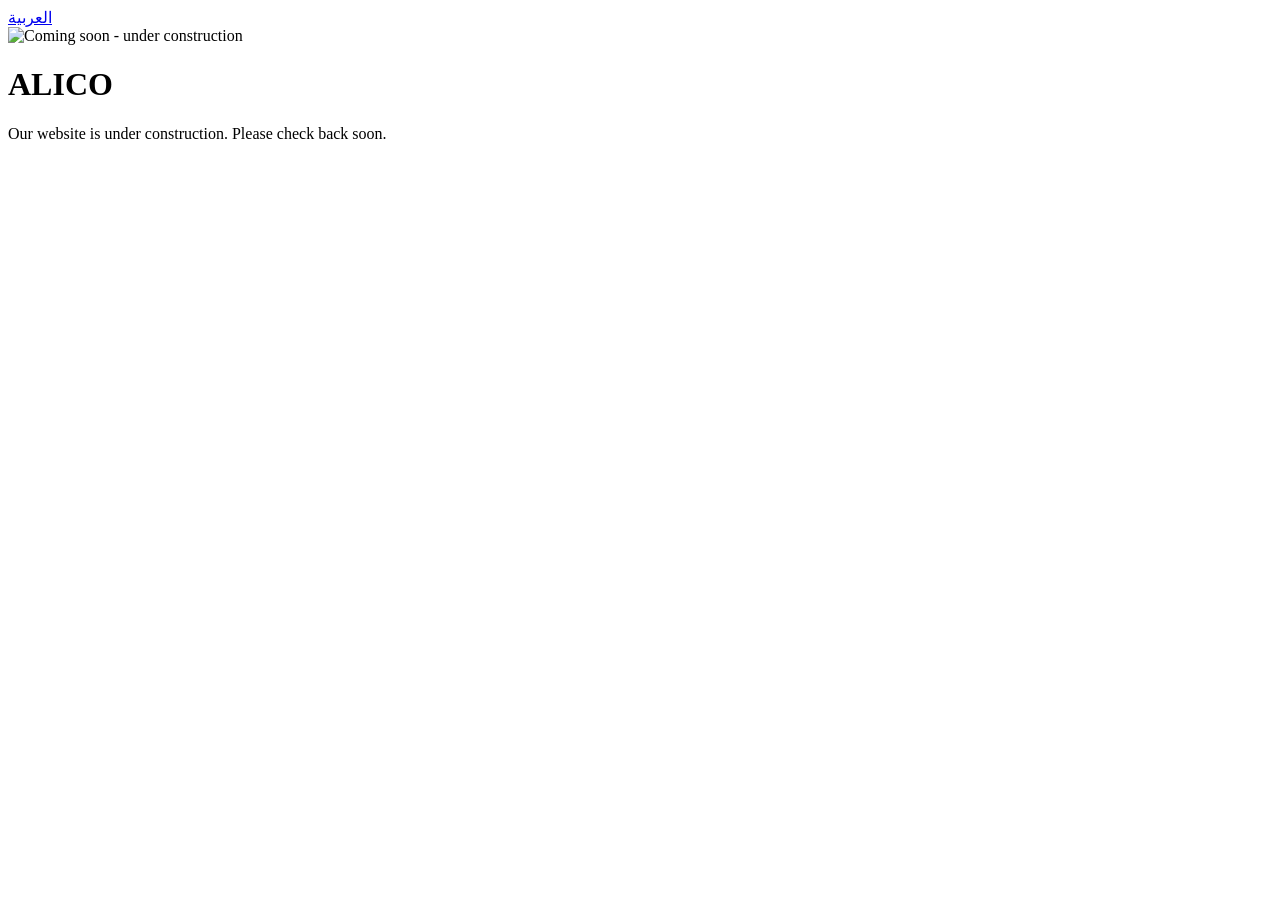
==== public/en/index.html @ 871c77d1 "Make Arabic the default language Arabic is now served from / and English moves to /en/. Language swi" ====
<!DOCTYPE html>
<html lang="en" dir="ltr">
<head>
    <meta charset="UTF-8">
    <meta name="viewport" content="width=device-width, initial-scale=1.0">

    <title>ALICO - Coming Soon</title>

    <link rel="alternate" hreflang="ar" href="/">
    <link rel="stylesheet" href="/style.css">
</head>

<body>
    <a class="lang-switch" href="/" hreflang="ar" lang="ar">العربية</a>

    <main>
        <img src="/under-construction.svg" alt="Coming soon - under construction">

        <h1>ALICO</h1>
        <p>Our website is under construction. Please check back soon.</p>
    </main>
</body>
</html>
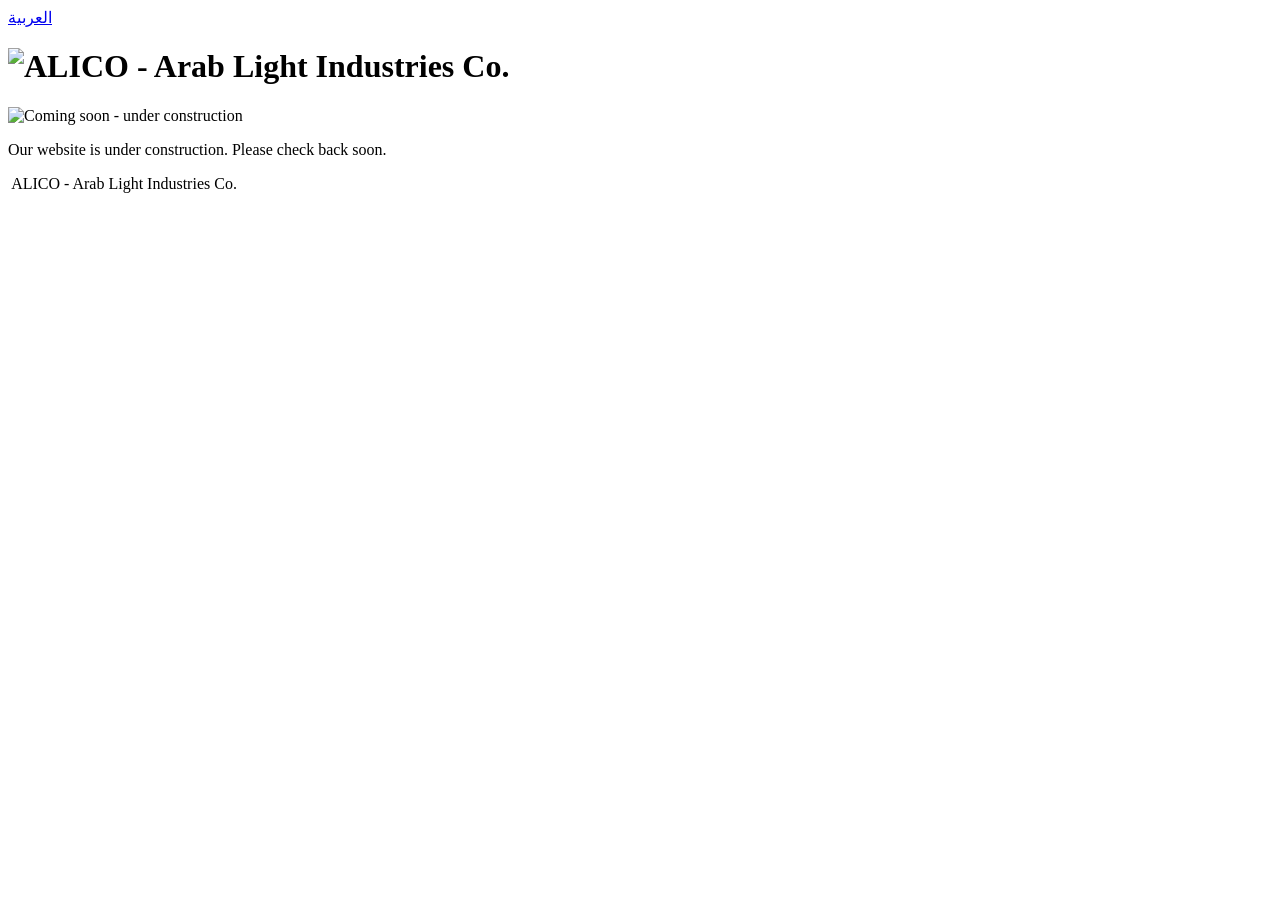
==== commit aa382ca2: "Add ALICO logos and rebrand the under-construction page Adds the circular logo (favicon and footer e" ====
--- a/public/en/index.html
+++ b/public/en/index.html
@@ -3,9 +3,11 @@
 <head>
     <meta charset="UTF-8">
     <meta name="viewport" content="width=device-width, initial-scale=1.0">
+    <meta name="theme-color" content="#000d2b">
 
-    <title>ALICO - Coming Soon</title>
+    <title>ALICO - Arab Light Industries Co. - Coming Soon</title>
 
+    <link rel="icon" type="image/webp" href="/logo-circle.webp">
     <link rel="alternate" hreflang="ar" href="/">
     <link rel="stylesheet" href="/style.css">
 </head>
@@ -13,11 +15,19 @@
 <body>
     <a class="lang-switch" href="/" hreflang="ar" lang="ar">العربية</a>
 
-    <main>
-        <img src="/under-construction.svg" alt="Coming soon - under construction">
+    <div class="page">
+        <h1>
+            <img class="banner" src="/logo-horizontal.webp" alt="ALICO - Arab Light Industries Co.">
+        </h1>
 
-        <h1>ALICO</h1>
-        <p>Our website is under construction. Please check back soon.</p>
-    </main>
+        <img class="scene" src="/under-construction.svg" alt="Coming soon - under construction">
+
+        <p class="message">Our website is under construction. Please check back soon.</p>
+
+        <footer>
+            <img class="emblem" src="/logo-circle.webp" alt="">
+            <span>ALICO - Arab Light Industries Co.</span>
+        </footer>
+    </div>
 </body>
 </html>
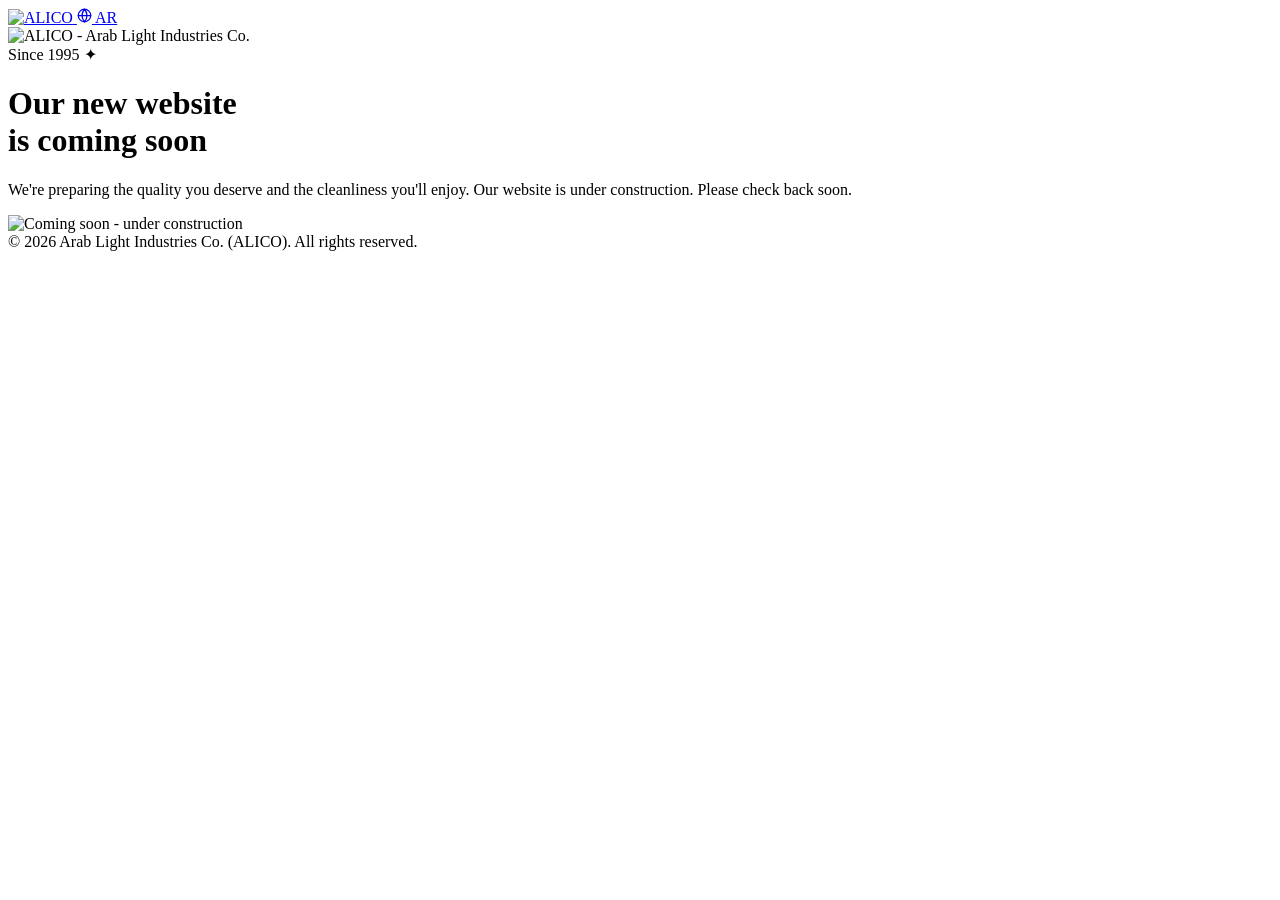
==== commit d40fedc8: "Restyle coming-soon pages to match the planned ALICO site Follows the reference site's design langua" ====
--- a/public/en/index.html
+++ b/public/en/index.html
@@ -3,31 +3,66 @@
 <head>
     <meta charset="UTF-8">
     <meta name="viewport" content="width=device-width, initial-scale=1.0">
-    <meta name="theme-color" content="#000d2b">
+    <meta name="theme-color" content="#0a1d3d">
+    <meta name="description" content="Arab Light Industries Co. (ALICO) - our new website is coming soon.">
 
-    <title>ALICO - Arab Light Industries Co. - Coming Soon</title>
+    <title>ALICO | Arab Light Industries Co. - Coming Soon</title>
 
     <link rel="icon" type="image/webp" href="/logo-circle.webp">
     <link rel="alternate" hreflang="ar" href="/">
+
+    <link rel="preconnect" href="https://fonts.googleapis.com">
+    <link rel="preconnect" href="https://fonts.gstatic.com" crossorigin>
+    <link href="https://fonts.googleapis.com/css2?family=Tajawal:wght@400;500;700;900&family=Inter:wght@400;600;700;900&display=swap" rel="stylesheet">
     <link rel="stylesheet" href="/style.css">
 </head>
 
 <body>
-    <a class="lang-switch" href="/" hreflang="ar" lang="ar">العربية</a>
+    <header class="header">
+        <div class="header-inner">
+            <a class="logo" href="/en/" aria-label="ALICO - Arab Light Industries Co.">
+                <img src="/logo-circle.webp" alt="ALICO">
+            </a>
 
-    <div class="page">
-        <h1>
-            <img class="banner" src="/logo-horizontal.webp" alt="ALICO - Arab Light Industries Co.">
-        </h1>
+            <a class="lang-toggle" href="/" hreflang="ar" lang="ar" aria-label="العربية">
+                <svg width="15" height="15" viewBox="0 0 24 24" fill="none" stroke="currentColor" stroke-width="2" stroke-linecap="round" stroke-linejoin="round" aria-hidden="true"><circle cx="12" cy="12" r="10"/><path d="M2 12h20"/><path d="M12 2a15.3 15.3 0 0 1 4 10 15.3 15.3 0 0 1-4 10 15.3 15.3 0 0 1-4-10 15.3 15.3 0 0 1 4-10z"/></svg>
+                AR
+            </a>
+        </div>
+    </header>
 
-        <img class="scene" src="/under-construction.svg" alt="Coming soon - under construction">
+    <main class="hero">
+        <div class="bokeh" aria-hidden="true"><span></span><span></span><span></span></div>
 
-        <p class="message">Our website is under construction. Please check back soon.</p>
+        <div class="hero-grid">
+            <div class="hero-content">
+                <div class="brand">
+                    <img src="/logo-horizontal.webp" alt="ALICO - Arab Light Industries Co.">
+                </div>
 
-        <footer>
-            <img class="emblem" src="/logo-circle.webp" alt="">
-            <span>ALICO - Arab Light Industries Co.</span>
-        </footer>
-    </div>
+                <div class="hero-badge">Since 1995 <span aria-hidden="true">✦</span></div>
+
+                <h1 class="hero-title">
+                    Our new website<br>
+                    <span class="highlight">is coming soon</span>
+                </h1>
+
+                <p class="hero-subtitle">
+                    We're preparing the quality you deserve and the cleanliness you'll enjoy.
+                    Our website is under construction. Please check back soon.
+                </p>
+            </div>
+
+            <div class="hero-visual">
+                <div class="hero-frame">
+                    <img src="/under-construction.svg" alt="Coming soon - under construction">
+                </div>
+            </div>
+        </div>
+    </main>
+
+    <footer class="footer">
+        &copy; 2026 Arab Light Industries Co. (ALICO). All rights reserved.
+    </footer>
 </body>
 </html>
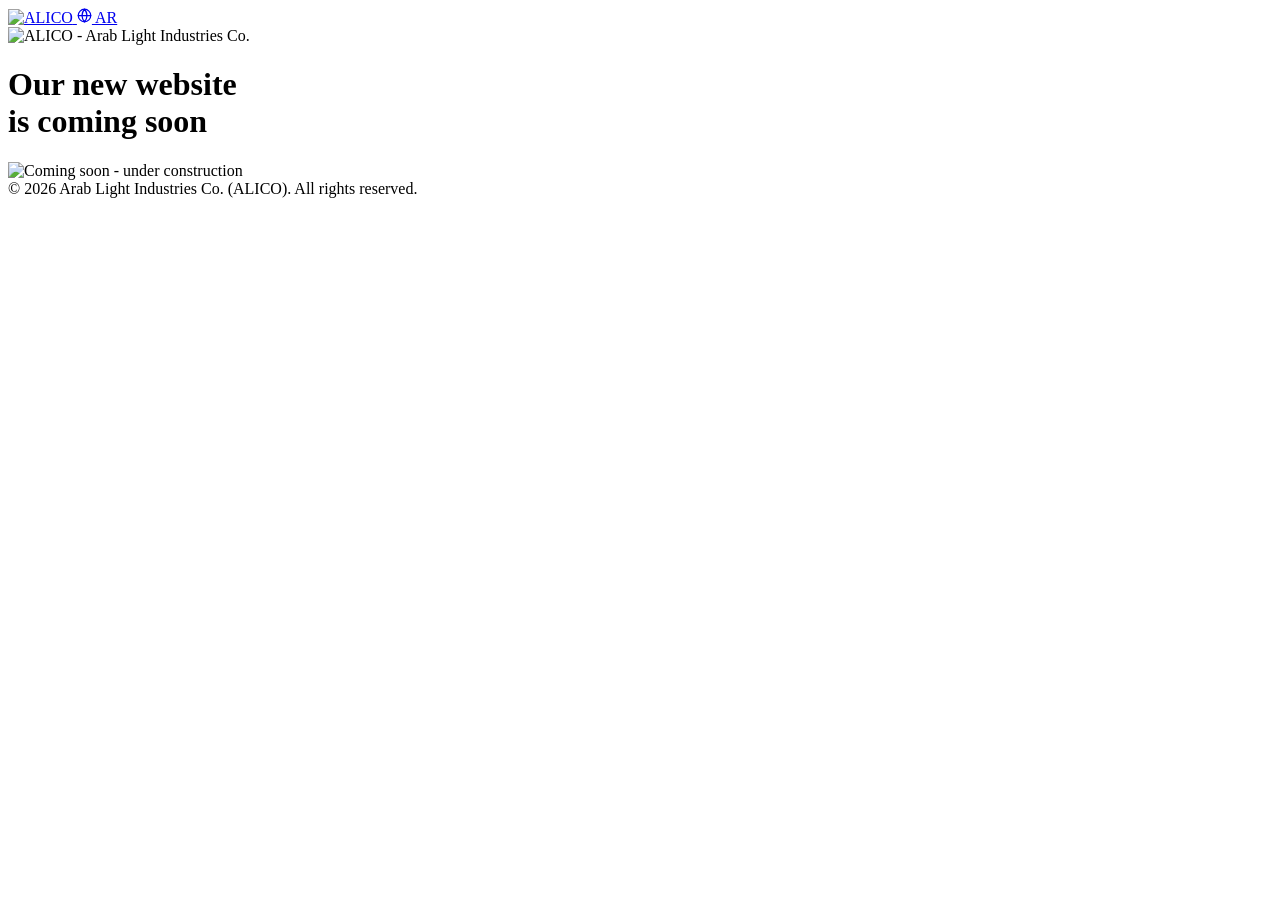
==== commit dc2c5722: "Remove slogan and since-1995 badge; use realistic construction colors Drops the subtitle paragraph a" ====
--- a/public/en/index.html
+++ b/public/en/index.html
@@ -40,17 +40,10 @@
                     <img src="/logo-horizontal.webp" alt="ALICO - Arab Light Industries Co.">
                 </div>
 
-                <div class="hero-badge">Since 1995 <span aria-hidden="true">✦</span></div>
-
                 <h1 class="hero-title">
                     Our new website<br>
                     <span class="highlight">is coming soon</span>
                 </h1>
-
-                <p class="hero-subtitle">
-                    We're preparing the quality you deserve and the cleanliness you'll enjoy.
-                    Our website is under construction. Please check back soon.
-                </p>
             </div>
 
             <div class="hero-visual">
